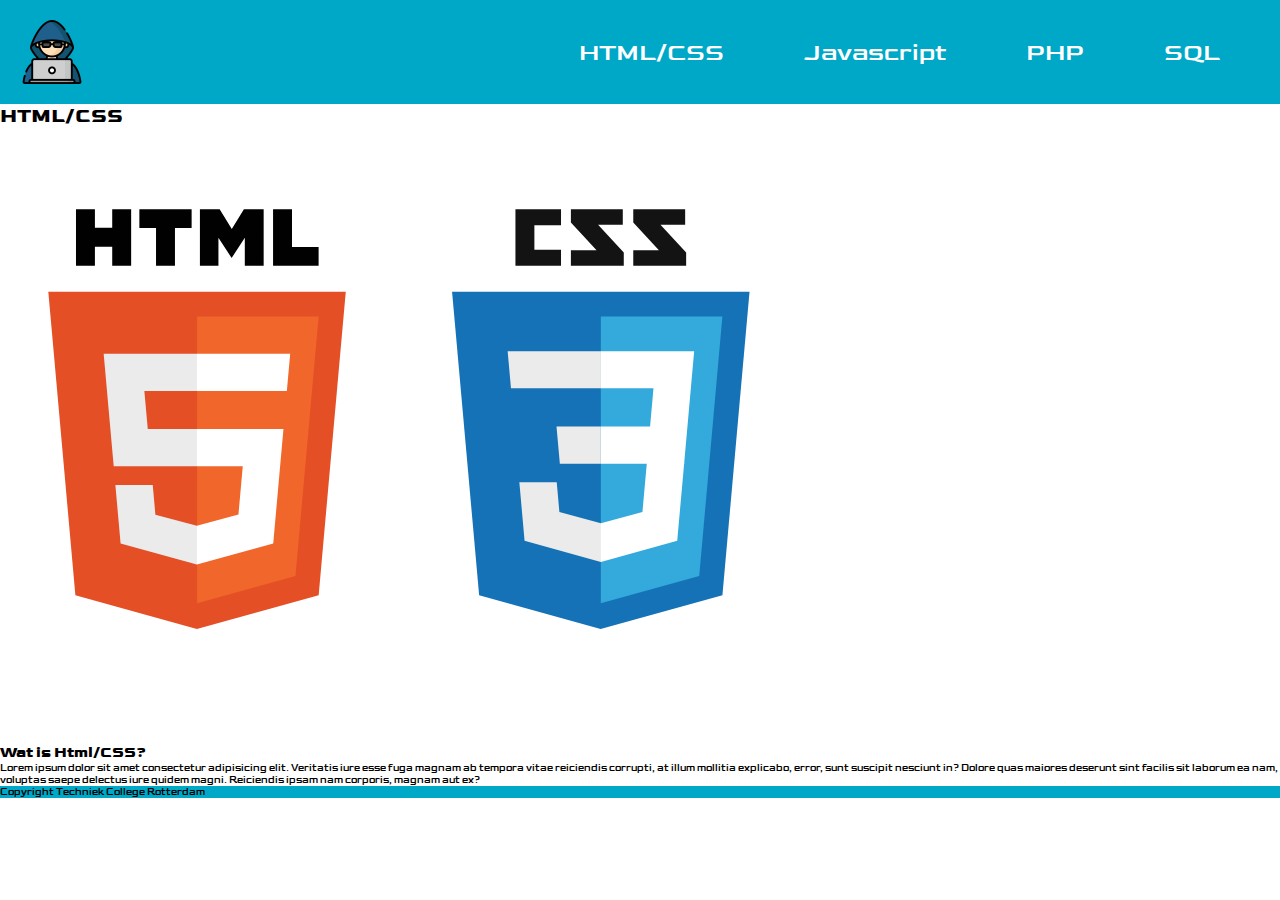
==== html-css.html @ 16ffae5b "opdracht-3.1" ====
<!DOCTYPE html>
<html lang="en">
  <head>
    <meta charset="UTF-8" />
    <meta http-equiv="X-UA-Compatible" content="IE=edge" />
    <meta name="viewport" content="width=device-width, initial-scale=1.0" />
    <link rel="preconnect" href="https://fonts.googleapis.com" />
    <link rel="preconnect" href="https://fonts.gstatic.com" crossorigin />
    <link
      href="https://fonts.googleapis.com/css2?family=Goldman:wght@700&display=swap"
      rel="stylesheet"
    />
    <link rel="stylesheet" href="style.css" />
    <title>Opdracht 3</title>
  </head>
  <body>
    <nav>
      <img src="./img/hacker.png" id="logo" />
      <ul>
        <li><a href="html-css.html" target="_blank">HTML/CSS</a></li>
        <li><a href="javascript.html" target="_blank">Javascript</a></li>
        <li><a href="php.html" target="_blank">PHP</a></li>
        <li><a href="mysql.html" target="_blank">SQL</a></li>
      </ul>
    </nav>

    <div>
        <h1>HTML/CSS</h1>
        <img src="./img/html.png" alt="">
        <div>
            <h2>Wat is Html/CSS?</h2>
            <p>Lorem ipsum dolor sit amet consectetur adipisicing elit. Veritatis iure esse fuga magnam ab tempora vitae reiciendis corrupti, at illum mollitia explicabo, error, sunt suscipit nesciunt in? Dolore quas maiores deserunt sint facilis sit laborum ea nam, voluptas saepe delectus iure quidem magni. Reiciendis ipsam nam corporis, magnam aut ex?</p>
            
        </div>
    </div>

    <footer style="background-color: #00A8C7 ;">Copyright Techniek College Rotterdam</footer>


  </body>
</html>
---- style.css ----
* {
  margin: 0;
  padding: 0;
  box-sizing: border-box;
}
html {
  font-size: 62.5%;
}
body {
  font-family: "Goldman", cursive;
}

nav {
  display: flex;
  width: 100%;
  padding: 2rem;
  min-height: 10vh;
  align-items: center;
  flex-wrap: wrap;
  margin: auto;
  background: #00a8c7;
  justify-content: space-between;
}
nav ul {
  display: flex;
  align-items: center;
  list-style-type: none;
}
nav li {
  font-size: 2.5rem;
  padding: 0 4rem 0 4rem;
}
nav a {
  color: white;
  text-decoration: none;
}
nav img {
  width: 5vw;
}


.background{
  width: 500px;
  height: auto;
}
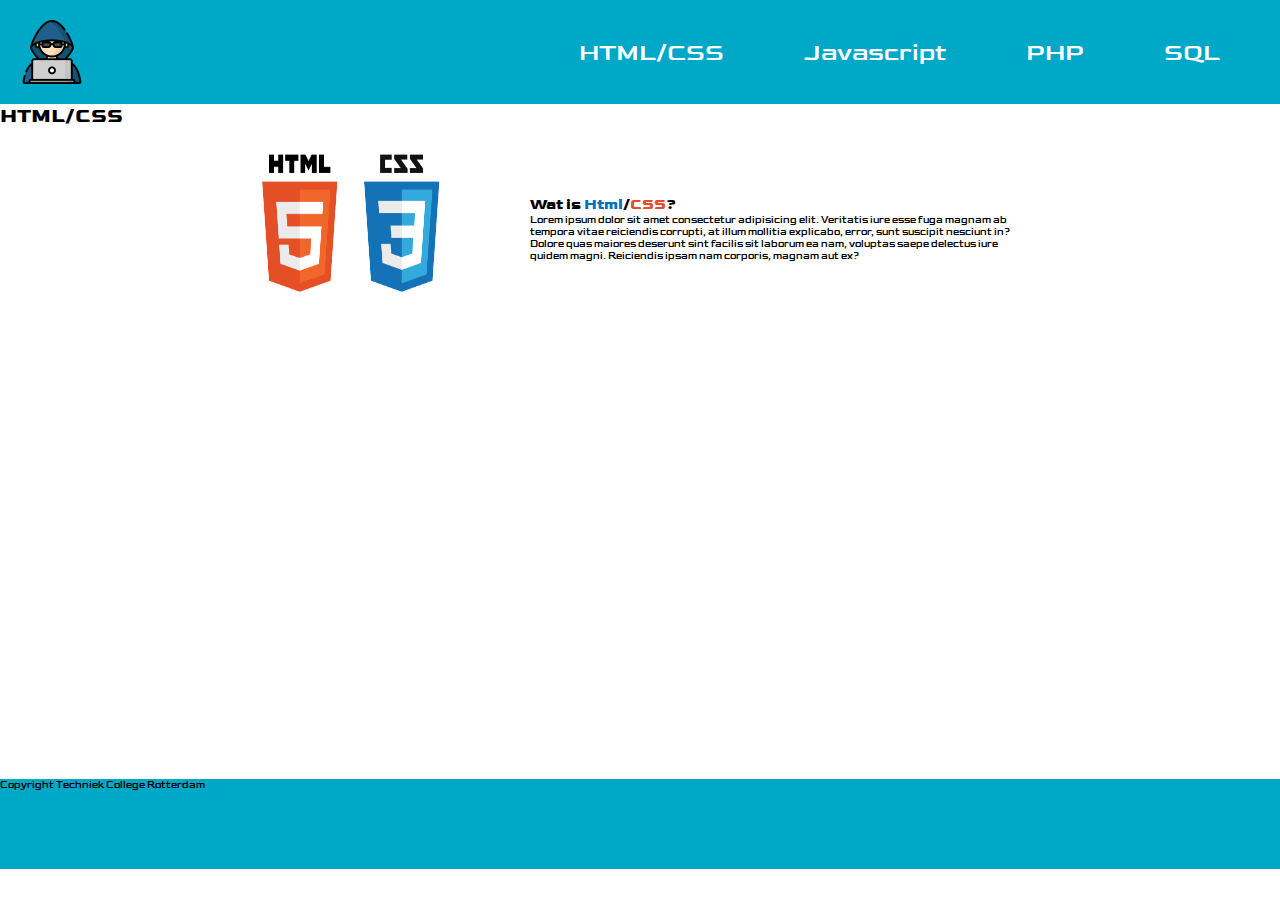
==== commit 7c1b8ed5: "opdracht-3.1-en-4.3" ====
--- a/html-css.html
+++ b/html-css.html
@@ -24,17 +24,19 @@
       </ul>
     </nav>
 
-    <div>
+    <div class="containerhtmlcss">
         <h1>HTML/CSS</h1>
-        <img src="./img/html.png" alt="">
-        <div>
-            <h2>Wat is Html/CSS?</h2>
-            <p>Lorem ipsum dolor sit amet consectetur adipisicing elit. Veritatis iure esse fuga magnam ab tempora vitae reiciendis corrupti, at illum mollitia explicabo, error, sunt suscipit nesciunt in? Dolore quas maiores deserunt sint facilis sit laborum ea nam, voluptas saepe delectus iure quidem magni. Reiciendis ipsam nam corporis, magnam aut ex?</p>
+        <div class="containerimghtmlcss">
+          <img class="imghtmlcss" src="./img/html.png" alt="">
+        <div class="htmlcss">
+            <h2>Wat is <span class="colorhtml">Html</span>/<span class="colorcss">CSS</span>?</h2>
+            <p class="phtmlcss">Lorem ipsum dolor sit amet consectetur adipisicing elit. Veritatis iure esse fuga magnam ab tempora vitae reiciendis corrupti, at illum mollitia explicabo, error, sunt suscipit nesciunt in? Dolore quas maiores deserunt sint facilis sit laborum ea nam, voluptas saepe delectus iure quidem magni. Reiciendis ipsam nam corporis, magnam aut ex?</p>
             
+        </div>
         </div>
     </div>
 
-    <footer style="background-color: #00A8C7 ;">Copyright Techniek College Rotterdam</footer>
+    <footer class="footerhtmlcss" style="background-color: #00A8C7 ;">Copyright Techniek College Rotterdam</footer>
 
 
   </body>
--- a/style.css
+++ b/style.css
@@ -43,3 +43,36 @@
   width: 500px;
   height: auto;
 }
+
+.colorhtml{
+  color: #0071BB;
+}
+
+.colorcss{
+  color: #E44D27;
+}
+
+.imghtmlcss{
+  width: 200px;
+  height: 200px;
+}
+
+.containerimghtmlcss{
+  display: flex;
+  align-items: center;
+  justify-content: center;
+}
+.containerhtmlcss{
+  width: 100vw;
+  min-height: 75vh;
+}
+
+.htmlcss{
+  width: 500px;
+  margin-left: 80px;
+}
+
+.footerhtmlcss{
+  width: 100vw;
+  min-height: 10vh;
+}